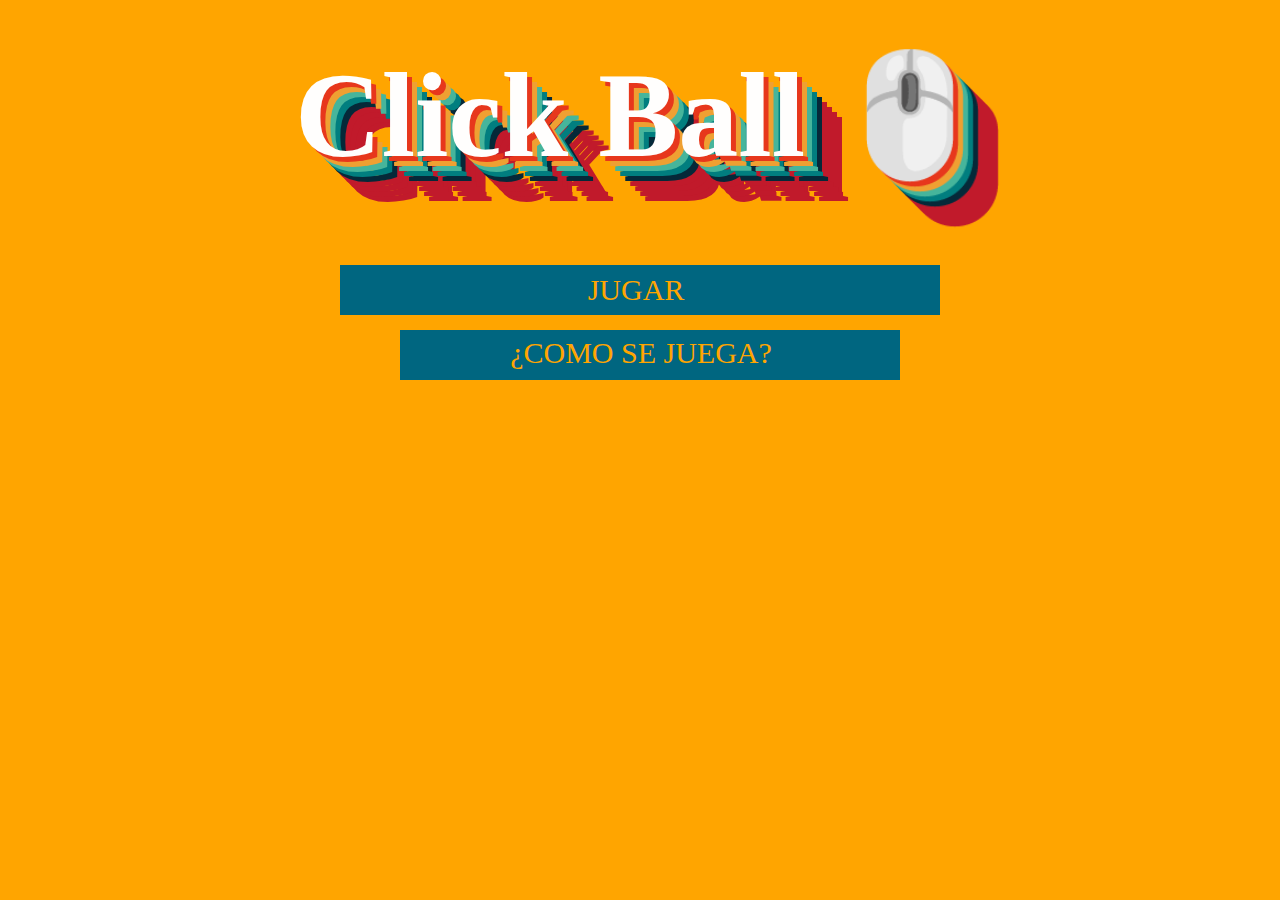
==== index.html @ 663a376a "Se saco PHP" ====
<!DOCTYPE html>
<html lang="en">

<head>
    <base href="{BASE_URL}" />
    <meta charset="UTF-8">
    <meta http-equiv="X-UA-Compatible" content="IE=edge">
    <meta name="viewport" content="width=device-width, initial-scale=1.0">
    <link href="https://fonts.googleapis.com/icon?family=Material+Icons"
      rel="stylesheet">
    <link rel="stylesheet" href="https://maxcdn.bootstrapcdn.com/bootstrap/4.0.0/css/bootstrap.min.css" integrity="sha384-Gn5384xqQ1aoWXA+058RXPxPg6fy4IWvTNh0E263XmFcJlSAwiGgFAW/dAiS6JXm" crossorigin="anonymous">
    <link href="https://cdn.jsdelivr.net/npm/bootstrap@5.0.2/dist/css/bootstrap.min.css" rel="stylesheet"
        integrity="sha384-EVSTQN3/azprG1Anm3QDgpJLIm9Nao0Yz1ztcQTwFspd3yD65VohhpuuCOmLASjC" crossorigin="anonymous">
    <link href="https://cdn.jsdelivr.net/npm/bootstrap@5.1.2/dist/css/bootstrap.min.css" rel="stylesheet"
        integrity="sha384-uWxY/CJNBR+1zjPWmfnSnVxwRheevXITnMqoEIeG1LJrdI0GlVs/9cVSyPYXdcSF" crossorigin="anonymous">
    <link rel="stylesheet" href="https://use.fontawesome.com/releases/v5.8.1/css/all.css"
        integrity="sha384-50oBUHEmvpQ+1lW4y57PTFmhCaXp0ML5d60M1M7uH2+nqUivzIebhndOJK28anvf" crossorigin="anonymous">
        <link rel="stylesheet" href="css/styles.css">
    

    <title>Click Ball Game 🖱️</title>



</head>

<body>
    
    <div class="logoJuego">Click Ball 🖱️</div>

    <div id="allthethings">
        <div id="left"></div>
           <div id="single"><p>JUGAR</p></div>
        <div  id="registrate" type="button" data-toggle="modal" data-target="#modalComoJugar"><p>¿COMO SE JUEGA?</p></div>
        <!-- Modal COMO SE JUEGA ? -->
        <div class="modal fade" id="modalComoJugar" tabindex="-1" role="dialog" aria-labelledby="exampleModalLongTitle" aria-hidden="true">
        <div class="modal-dialog xl" role="document">
            <div class="modal-content">
                <div class="modal-body">
                    <div class="containerModal">
                          <h1>¿Como se juega?</h1>
                           <p class="pReglas">El jugador tendra 60 segundos para clickear en la bola la mayor cantidad de veces que sea posible,
                           cada vez que se clickee la misma, esta se movera aleatoreamente dentro del rectangulo de juego.</p>        
                     </div>

                    </div>
                </div>
            </div>
        </div>



    <script src="https://cdn.jsdelivr.net/npm/bootstrap@5.0.2/dist/js/bootstrap.bundle.min.js"
    integrity="sha384-MrcW6ZMFYlzcLA8Nl+NtUVF0sA7MsXsP1UyJoMp4YLEuNSfAP+JcXn/tWtIaxVXM" crossorigin="anonymous">
</script>
<script src="https://code.jquery.com/jquery-3.2.1.slim.min.js" integrity="sha384-KJ3o2DKtIkvYIK3UENzmM7KCkRr/rE9/Qpg6aAZGJwFDMVNA/GpGFF93hXpG5KkN" crossorigin="anonymous"></script>
<script src="https://cdnjs.cloudflare.com/ajax/libs/popper.js/1.12.9/umd/popper.min.js" integrity="sha384-ApNbgh9B+Y1QKtv3Rn7W3mgPxhU9K/ScQsAP7hUibX39j7fakFPskvXusvfa0b4Q" crossorigin="anonymous"></script>
<script src="https://maxcdn.bootstrapcdn.com/bootstrap/4.0.0/js/bootstrap.min.js" integrity="sha384-JZR6Spejh4U02d8jOt6vLEHfe/JQGiRRSQQxSfFWpi1MquVdAyjUar5+76PVCmYl" crossorigin="anonymous"></script>
<script src="js/game.js"></script>
</body>

</html>
---- css/styles.css ----
* {
    padding:0;
    margin:0; 
}
body {
    background:orange;

}
/* LOGIN OR REGISTER */
@import url(https://fonts.googleapis.com/css?family=Shadows+Into+Light);

  .fondoLoginOrRegister {
    height:100vh;
    margin:0;
    display: flex;
    flex-direction: column;
}
.logoJuego {
    font-size: 7.5rem;
    text-align: center;
    margin-top: 2%;
    color: #fffefd;
    background:orange;  
    font-family: 'Niconne', cursive;
    font-weight: 700;
    text-shadow: 5px 5px 0px #e7371c, 
              10px 10px 0px #efa032, 
              15px 15px 0px #46b59b, 
              20px 20px 0px #017e7f, 
              25px 25px 0px #052939, 
              30px 30px 0px #c11a2b, 
              35px 35px 0px #c11a2b, 
              40px 40px 0px #c11a2b, 
              45px 45px 0px #c11a2b;
}
#allthethings {
  width:0px;
  height:0px;
  border-left: 300px solid transparent;
  border-right:300px solid transparent;
  border-top: 300px solid transparent;
  margin:auto;
  margin-top:7%;
  background:orange;  
}

#single {  
  position:relative;
  bottom:330px;
  right:300px;
  height:50px;
  width:600px;
  background:#006680;
  text-align:center;
  font-size:30px;
 background-size: 1px 300%;
 -webkit-transition:0.5s;
  transition:0.5s;
  color:orange;
  font-family:shadows into light;
  cursor:pointer;
  margin-bottom: 30px;
}
#single a {
    color:orange;
    text-decoration: none;
}

#single:hover {
  background:#7A0000;
  color:white;
  -webkit-transform:rotate(-1deg);
  transform:rotate(-2deg);
  text-decoration: none;
}


#single p {
    position:relative;
    top:2px;
    right:4px;
}

#registrate {
    height:50px;
    width:500px;
    background:#006680;
    position:relative;
    bottom:345px;
    right:240px;
    text-align:center;
    font-size:30px;
    font-family:shadows into light;
    color:orange;
    -webkit-transition:0.5s;
    transition:0.5s;
    cursor:pointer;
    margin-bottom: 30px;
    
}
#registrate p {
    position:relative;
    top:0px;
    right:9px;
}
#registrate:hover {
    background:#7A0000;
    color:white;
    -webkit-transform:rotate(-2deg);
    transform:rotate(-2deg);  
}

#comoJugar {
    height:50px;
    width:400px;
    background:#006680;
    position:relative;
    bottom:360px;
    right:200px;
    font-size:30px;
    text-align:center;
    font-family:shadows into light;
    color:orange;
    -webkit-transition:0.5s;
    transition:0.5s;
    cursor:pointer;
    margin-bottom: 30px;
    
}

#comoJugar p {
    position:relative;
    top:0px;
    right:4px;
}
#comoJugar:hover {
    background:#7A0000;
    color:white;
    -webkit-transform:rotate(-2deg);
    transform:rotate(-2deg);
}
.containerModal h1 {
    color:white;
    font-weight: bold;
    font-size: 3rem;
    text-align:center;
}
@import url('https://fonts.googleapis.com/css2?family=Anton&family=Montserrat:wght@600&family=Sedgwick+Ave&display=swap');
.containerModal .pReglas {
    color:rgb(255, 255, 255);
    font-size: 2rem;
    font-family: 'Anton', sans-serif !important;
font-family: 'Montserrat', sans-serif !important;
font-family: 'Sedgwick Ave', cursive !important;
}

#ranking {
    height:50px;
    width:300px;
    position:relative;
    background:#006680;
    bottom:375px;
    font-size:30px;
    right:150px;
    text-align:center;
    font-family:shadows into light;
  color:orange;
  -webkit-transition:0.5s;
  transition:0.5s;
  cursor:pointer;
  margin-bottom: 30px; 
}
#ranking p {
    position:relative;
    top:0px;
}
#ranking:hover {
    background:#7A0000;
    color:white;
    -webkit-transform:rotate(-2deg);
    transform:rotate(-2deg);
}
#ranking a {
    color:orange ;
    text-decoration:none;
}
#ranking a:hover {
    color: white;
}
table {
    margin-left: 40px;
}
tr {
    font-size: 1.5rem;
    margin-top: 25px;
    color:white;
}

.topUsuario {
    margin-top: 4px;
    color:#af0c0c;
    text-transform: uppercase;
}
.topPuntos {
    margin-left: 30px;
    text-align: center;
    font-size:2rem;
    font-weight: bold;
    color:rgb(216, 96, 96);
}
.modal-body {
    /* hace que el contenido no colapse fuera del modal, y le agrega un scroll */
    overflow-y: auto !important;
}
.modal-body::-webkit-scrollbar {
    /* hace que el scroll que se agrego no se vea */
    display:none
}


.modal-dialog {
    height:90vh !important;
}
.modal-content {
    display: flex !important;
    width: 100%;
    height:80vh !important;
    background-color: orange;
    border-radius:4%;
}
@import url('https://fonts.googleapis.com/css2?family=Anton&family=Montserrat:wght@600&family=Sedgwick+Ave&display=swap');
.usuario h2, .contraseña h2 {
    margin-bottom: 30px;
    color: rgb(255, 255, 255);
    font-size: 3.5rem;
    font-family: 'Anton', sans-serif;
    font-family: 'Montserrat', sans-serif;
    font-family: 'Sedgwick Ave', cursive;
    font-weight: bold;
}
.usuario input, .contraseña input {
    width:400px;
    border-radius: 10px;
    height:60px;
    margin-bottom: 20px;
}
.userycontraseña {
    margin-top: 15%;
}
.iniciarSesion {
    border-radius: 10%;
    color: white;
    font-size: 1.5rem;
    font-weight: bold;
    background-color:rgb(177, 123, 6);
    margin-top:5%;
    border: none;
    width: 70%;
    height:50px;
    margin-left:10%;
}
.iniciarSesion:active {
    background-color: rgb(114, 74, 1);
    transform:translateY(7px);
    box-shadow: 1px 4px rgb(114, 74, 1);
}

.formRegistro div{
    border-radius: 10%;
    color: white;
    font-size: 1.5rem;
    font-weight: bold;
    margin-top:5%;
    border: none;
    width: 70%;
    height:50px;
    margin-left:10%;
}
.mail input, .usuario input, .nickname input, .pass input {
    width: 400px;
    border-radius: 10px;
    height: 60px;
    margin-bottom: 20px;
}
.foto_perfil input {
    width: 95%;
}
.bola{
    position: absolute;
    background-color:white;
    width: 100px;
    height: 100px;
    border-radius: 50%;
    box-shadow: -2px -2px 6px black  ,
                 -2px -2px 26px black inset;

    animation: rebote 20s   infinite  ;   
}
    
    @keyframes rebote{
        0%{
            transform:translate(0px, 400px);
        }
        10%{
            transform:translate(400px, 600px);
            background-color: yellow;
        }
        20%{
            transform:translate(300px, 200px);
            background: green;
        }
        30%{
            transform:translate(1100px, 500px);
            background: grey;
        }
        40%{
            transform:translate(0px, 600px);
            background: maroon;
        }
        50%{
            transform:translate(1200px, 0px);
            background: orange;
        }
        60%{
            transform:translate(600px, 600px);
            background-color: pink;
        }
        70%{
            transform:translate(200px, 0px);
            background-color: purple;
        }
        80%{
            transform:translate(200px, 600px);
            background-color: springgreen;
        }
        90%{
            transform:translate(0px, 400px);
            background: seashell;
        }
        100%{
            transform:translate(450px, 600px);  
        }
        
}
/* NAV HOME */

nav div img {
    width: 100%;
    border-radius:50%
}
.fotoNav {
    width: 5%;
}
nav div p {
    font-weight: bold;
    font-size: 1.5em;
    color: #940000;
}
nav {
    margin-top: 15px;
    display:flex;
    justify-content: flex-end;
}
nav div {
    width: 250px;
    margin-left: 30px;
}

/* --------------------------------------------------------------------------------------- */
/* JUEGO */
.botonesGame {
    width: 20%;
    position: absolute;
    top: 20%;
}
.botonesGame button {
    border:none;
    margin:50px;
    display: flex;
    flex-direction: row;
    font-size: 1.5rem;
    background: none;
}
.botonesGame a button svg {
    color:rgb(15, 92, 0);
}

.contenedor {
    padding:0;
    margin:auto;
    width: 650px;
    height: 550px;
    color: white;
    border-radius: 25px;
    border-top-right-radius: 0px;
    border-top-left-radius: 0px;
    /* margin-top: 5%; */
    background: #ef4b4c;
    box-shadow:  1px 5px 6px #d04142,
             1px -4px 6px #ff5556;
}
#player {
    position: absolute;
    width:50px;
    height:50px;
    border-radius:50%;
    cursor:pointer;
    transition: all 0.2s;
    box-shadow: -2px -2px 6px black  ,
                 -2px -2px 26px black inset;
}
#player:active {
    background-color: rgb(255, 255, 255);
}
#puntos, #tiempo, b {
    background: #ef4b4c;
}
.pointer {
    border-radius:0px;
    height:100px;
    margin-top: 3%;
    margin-bottom:7px;
    color: #fff;
    font-size: 3rem;
    text-align:center;
}

#modalPuntos {
    display: none;
    margin-top: -47%;
    height:450px;
}
@import url('https://fonts.googleapis.com/css2?family=Anton&family=Montserrat:wght@600&family=Sedgwick+Ave&display=swap');
.gameOver {
    font-family: 'Anton', sans-serif;
    font-family: 'Montserrat', sans-serif;
    font-family: 'Sedgwick Ave', cursive;
    font-weight: 800;
    color: rgb(235, 232, 232);
    font-size: 4rem;
    margin-top: 50px;
}
.modal-body form, .modal-body form h3 {
    font-size: 3rem;
    margin-top: 10%;
    border-bottom: none !important;
}
.modal-body form p {
    font-size:2.5rem;
}
.modal-headerGame {
    border-bottom: 5px solid rgb(235, 235, 235) !important;
}
.modal-footerGame {
    border-top:none;
}
#btn-enviarPuntos {
    margin-top: 100px;
    font-size: 2rem;
    font-weight: bold;
    width:450px;
    height:60px;
}
#puntosTotales {
    font-size: 3rem;
    color: #fff;
    font-weight: bold;
}
/* ------------------------------------------------------------------------------------------------------- */
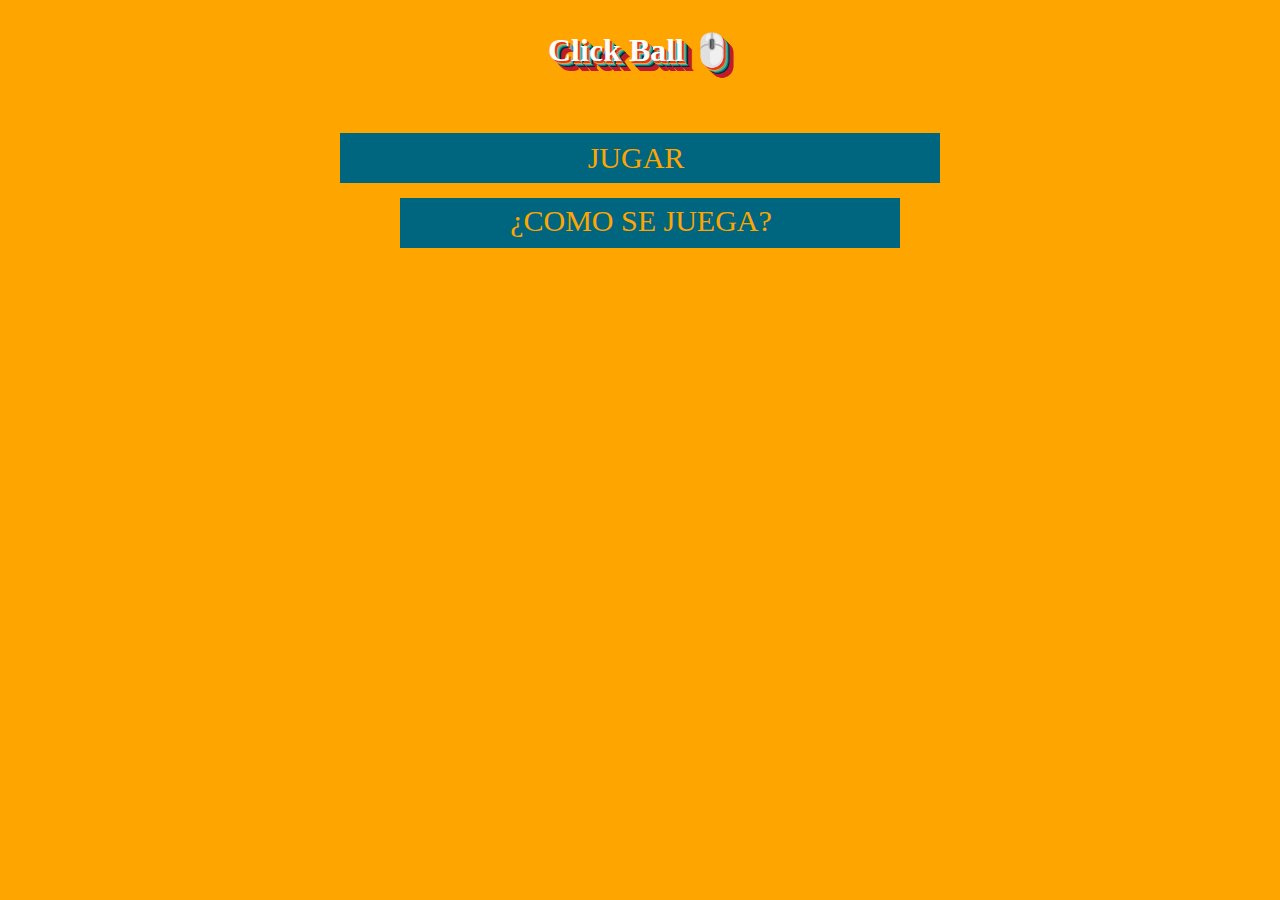
==== commit bd6f9429: "Realizando cambios en la rama gh-pages" ====
--- a/index.html
+++ b/index.html
@@ -15,7 +15,8 @@
         integrity="sha384-uWxY/CJNBR+1zjPWmfnSnVxwRheevXITnMqoEIeG1LJrdI0GlVs/9cVSyPYXdcSF" crossorigin="anonymous">
     <link rel="stylesheet" href="https://use.fontawesome.com/releases/v5.8.1/css/all.css"
         integrity="sha384-50oBUHEmvpQ+1lW4y57PTFmhCaXp0ML5d60M1M7uH2+nqUivzIebhndOJK28anvf" crossorigin="anonymous">
-        <link rel="stylesheet" href="css/styles.css">
+    <script src="https://ajax.googleapis.com/ajax/libs/jquery/3.6.0/jquery.min.js"></script>
+    <link rel="stylesheet" href="css/styles.css">
     
 
     <title>Click Ball Game 🖱️</title>
@@ -30,8 +31,8 @@
 
     <div id="allthethings">
         <div id="left"></div>
-           <div id="single"><p>JUGAR</p></div>
-        <div  id="registrate" type="button" data-toggle="modal" data-target="#modalComoJugar"><p>¿COMO SE JUEGA?</p></div>
+           <div id="single"><a href="clickBall.html"><p>JUGAR</p></a></div>
+        <div  id="menu" type="button" data-toggle="modal" data-target="#modalComoJugar"><p>¿COMO SE JUEGA?</p></div>
         <!-- Modal COMO SE JUEGA ? -->
         <div class="modal fade" id="modalComoJugar" tabindex="-1" role="dialog" aria-labelledby="exampleModalLongTitle" aria-hidden="true">
         <div class="modal-dialog xl" role="document">
@@ -47,6 +48,7 @@
                 </div>
             </div>
         </div>
+        
 
 
 
--- a/css/styles.css
+++ b/css/styles.css
@@ -6,32 +6,24 @@
     background:orange;
 
 }
-/* LOGIN OR REGISTER */
-@import url(https://fonts.googleapis.com/css?family=Shadows+Into+Light);
-
-  .fondoLoginOrRegister {
-    height:100vh;
-    margin:0;
-    display: flex;
-    flex-direction: column;
-}
+
 .logoJuego {
-    font-size: 7.5rem;
+    font-size: 2rem;
     text-align: center;
     margin-top: 2%;
     color: #fffefd;
     background:orange;  
     font-family: 'Niconne', cursive;
     font-weight: 700;
-    text-shadow: 5px 5px 0px #e7371c, 
-              10px 10px 0px #efa032, 
-              15px 15px 0px #46b59b, 
-              20px 20px 0px #017e7f, 
-              25px 25px 0px #052939, 
-              30px 30px 0px #c11a2b, 
-              35px 35px 0px #c11a2b, 
-              40px 40px 0px #c11a2b, 
-              45px 45px 0px #c11a2b;
+    text-shadow: 2px 2px 0px #e7371c, 
+              2px 3px 0px #efa032, 
+             4px 4px 0px #46b59b, 
+              5px 5px 0px #017e7f, 
+              6px 6px 0px #052939, 
+              7px 7px 0px #c11a2b, 
+              8px 8px 0px #c11a2b, 
+              9px 9px 0px #c11a2b, 
+              10px 10px 0px #c11a2b;
 }
 #allthethings {
   width:0px;
@@ -81,7 +73,7 @@
     right:4px;
 }
 
-#registrate {
+#menu {
     height:50px;
     width:500px;
     background:#006680;
@@ -98,12 +90,12 @@
     margin-bottom: 30px;
     
 }
-#registrate p {
+#menu p {
     position:relative;
     top:0px;
     right:9px;
 }
-#registrate:hover {
+#menu:hover {
     background:#7A0000;
     color:white;
     -webkit-transform:rotate(-2deg);
@@ -142,149 +134,59 @@
 .containerModal h1 {
     color:white;
     font-weight: bold;
-    font-size: 3rem;
+    font-size: 2rem;
     text-align:center;
 }
 @import url('https://fonts.googleapis.com/css2?family=Anton&family=Montserrat:wght@600&family=Sedgwick+Ave&display=swap');
+/* Estilos para el contenido del modal */
 .containerModal .pReglas {
-    color:rgb(255, 255, 255);
+    color: rgb(255, 255, 255);
+    font-size: 1.5rem;
+    font-family: 'Anton', sans-serif;
+}
+
+.containerModal .pReglas {
+    font-family: 'Montserrat', sans-serif !important;
+    font-family: 'Sedgwick Ave', cursive !important;
+}
+
+.modal-body {
+    overflow-y: auto;
+}
+
+.modal-body::-webkit-scrollbar {
+    width: 0;
+}
+
+.modal-dialog {
+    top: 20%;
+}
+
+.modal-content {
+    background-color: orange;
+    box-shadow: 0px 0px 10px rgba(0, 0, 0, 0.3);
+    width: 40vh;
+}
+
+.modal-headerGame {
+    background-color: #f44336;
+    color: white;
+    text-align: center;
+    padding: 10px;
+    margin-bottom: 10px; 
+}
+
+.modal-title.gameOver {
+    margin: 0;
     font-size: 2rem;
-    font-family: 'Anton', sans-serif !important;
-font-family: 'Montserrat', sans-serif !important;
-font-family: 'Sedgwick Ave', cursive !important;
-}
-
-#ranking {
-    height:50px;
-    width:300px;
-    position:relative;
-    background:#006680;
-    bottom:375px;
-    font-size:30px;
-    right:150px;
-    text-align:center;
-    font-family:shadows into light;
-  color:orange;
-  -webkit-transition:0.5s;
-  transition:0.5s;
-  cursor:pointer;
-  margin-bottom: 30px; 
-}
-#ranking p {
-    position:relative;
-    top:0px;
-}
-#ranking:hover {
-    background:#7A0000;
-    color:white;
-    -webkit-transform:rotate(-2deg);
-    transform:rotate(-2deg);
-}
-#ranking a {
-    color:orange ;
-    text-decoration:none;
-}
-#ranking a:hover {
-    color: white;
-}
-table {
-    margin-left: 40px;
-}
-tr {
-    font-size: 1.5rem;
-    margin-top: 25px;
-    color:white;
-}
-
-.topUsuario {
-    margin-top: 4px;
-    color:#af0c0c;
-    text-transform: uppercase;
-}
-.topPuntos {
-    margin-left: 30px;
+}
+
+.modal-footerGame {
     text-align: center;
-    font-size:2rem;
-    font-weight: bold;
-    color:rgb(216, 96, 96);
-}
-.modal-body {
-    /* hace que el contenido no colapse fuera del modal, y le agrega un scroll */
-    overflow-y: auto !important;
-}
-.modal-body::-webkit-scrollbar {
-    /* hace que el scroll que se agrego no se vea */
-    display:none
-}
-
-
-.modal-dialog {
-    height:90vh !important;
-}
-.modal-content {
-    display: flex !important;
-    width: 100%;
-    height:80vh !important;
-    background-color: orange;
-    border-radius:4%;
-}
-@import url('https://fonts.googleapis.com/css2?family=Anton&family=Montserrat:wght@600&family=Sedgwick+Ave&display=swap');
-.usuario h2, .contraseña h2 {
-    margin-bottom: 30px;
-    color: rgb(255, 255, 255);
-    font-size: 3.5rem;
-    font-family: 'Anton', sans-serif;
-    font-family: 'Montserrat', sans-serif;
-    font-family: 'Sedgwick Ave', cursive;
-    font-weight: bold;
-}
-.usuario input, .contraseña input {
-    width:400px;
-    border-radius: 10px;
-    height:60px;
-    margin-bottom: 20px;
-}
-.userycontraseña {
-    margin-top: 15%;
-}
-.iniciarSesion {
-    border-radius: 10%;
-    color: white;
-    font-size: 1.5rem;
-    font-weight: bold;
-    background-color:rgb(177, 123, 6);
-    margin-top:5%;
-    border: none;
-    width: 70%;
-    height:50px;
-    margin-left:10%;
-}
-.iniciarSesion:active {
-    background-color: rgb(114, 74, 1);
-    transform:translateY(7px);
-    box-shadow: 1px 4px rgb(114, 74, 1);
-}
-
-.formRegistro div{
-    border-radius: 10%;
-    color: white;
-    font-size: 1.5rem;
-    font-weight: bold;
-    margin-top:5%;
-    border: none;
-    width: 70%;
-    height:50px;
-    margin-left:10%;
-}
-.mail input, .usuario input, .nickname input, .pass input {
-    width: 400px;
-    border-radius: 10px;
-    height: 60px;
-    margin-bottom: 20px;
-}
-.foto_perfil input {
-    width: 95%;
-}
+    padding-top: 20px;
+}
+
+
 .bola{
     position: absolute;
     background-color:white;
@@ -342,54 +244,41 @@
         }
         
 }
-/* NAV HOME */
-
-nav div img {
-    width: 100%;
-    border-radius:50%
-}
-.fotoNav {
-    width: 5%;
-}
-nav div p {
-    font-weight: bold;
-    font-size: 1.5em;
-    color: #940000;
-}
-nav {
-    margin-top: 15px;
-    display:flex;
-    justify-content: flex-end;
-}
-nav div {
-    width: 250px;
-    margin-left: 30px;
-}
-
 /* --------------------------------------------------------------------------------------- */
 /* JUEGO */
 .botonesGame {
-    width: 20%;
-    position: absolute;
-    top: 20%;
+    display: flex;
+    gap: 10px;
+    justify-content: center;
+    margin-top: 1rem
 }
 .botonesGame button {
     border:none;
-    margin:50px;
     display: flex;
     flex-direction: row;
-    font-size: 1.5rem;
+    font-size: .5rem;
     background: none;
 }
 .botonesGame a button svg {
     color:rgb(15, 92, 0);
+    width: 3rem;
+}
+.btn-jugar {
+    width:20px;
+}
+
+.contenedor-juego {
+    width: 90%;
+    margin: auto;
+}
+.juego {
+    width: 100%;
+    padding:10px;
 }
 
 .contenedor {
-    padding:0;
-    margin:auto;
-    width: 650px;
-    height: 550px;
+    width: 100%;
+    height: 500px;
     color: white;
     border-radius: 25px;
     border-top-right-radius: 0px;
@@ -401,8 +290,8 @@
 }
 #player {
     position: absolute;
-    width:50px;
-    height:50px;
+    width:30px;
+    height:30px;
     border-radius:50%;
     cursor:pointer;
     transition: all 0.2s;
@@ -416,20 +305,52 @@
     background: #ef4b4c;
 }
 .pointer {
+    display: flex;
+    justify-content: space-around;
     border-radius:0px;
-    height:100px;
-    margin-top: 3%;
+    width: 100%;
+    height:60px;
+    margin-top: 4%;
     margin-bottom:7px;
     color: #fff;
-    font-size: 3rem;
+    font-size: 1.2rem;
     text-align:center;
 }
 
 #modalPuntos {
-    display: none;
-    margin-top: -47%;
-    height:450px;
-}
+  display: none;
+  position: fixed;
+  top: 50%;
+  left: 50%;
+  transform: translate(-50%, -50%);
+  border-radius: 5px;
+}
+
+.play-restart-span {
+    display: inline-block;
+    padding: 5px;
+    border: 1px solid #ff4f4f;
+    border-radius: 4px;
+    transition: transform 0.2s, box-shadow 0.2s;
+    height: auto;
+  }
+  
+  .play-restart-span:hover {
+    transform: translateY(-2px);
+    box-shadow: 0px 4px 8px rgba(0, 0, 0, 0.2);
+  }
+  
+  #btn-jugar {
+    border: none;
+    background: none;
+    font-size: 20px;
+    cursor: pointer;
+  }
+  
+  #btn-jugar:focus {
+    outline: none;
+  }
+  
 @import url('https://fonts.googleapis.com/css2?family=Anton&family=Montserrat:wght@600&family=Sedgwick+Ave&display=swap');
 .gameOver {
     font-family: 'Anton', sans-serif;
@@ -441,12 +362,11 @@
     margin-top: 50px;
 }
 .modal-body form, .modal-body form h3 {
-    font-size: 3rem;
     margin-top: 10%;
     border-bottom: none !important;
 }
 .modal-body form p {
-    font-size:2.5rem;
+    font-size:1.5rem;
 }
 .modal-headerGame {
     border-bottom: 5px solid rgb(235, 235, 235) !important;
@@ -462,8 +382,47 @@
     height:60px;
 }
 #puntosTotales {
-    font-size: 3rem;
+    font-size: 2rem;
     color: #fff;
     font-weight: bold;
 }
-/* ------------------------------------------------------------------------------------------------------- */+
+.overlay {
+    display: none;
+    position: fixed;
+    top: 0;
+    left: 0;
+    width: 100%;
+    height: 100%;
+    background-color: rgba(0, 0, 0, 0.5);
+    z-index: 10;
+  }
+  
+/* ------------------------------------------------------------------------------------------------------- */
+
+
+
+@media only screen and (min-width: 600px) {
+    .contenedor-juego {
+        width: 80%;
+    }
+    #player {
+        width:40px;
+        height:40px;
+    }
+}
+
+@media only screen and (min-width: 900px) {
+    .contenedor-juego {
+        width: 60%;
+    }
+}
+
+@media only screen and (min-width: 1200px) {
+    .contenedor-juego {
+        width: 40%;
+    }
+    .pointer {
+        font-size: 1.4rem;
+    }
+}